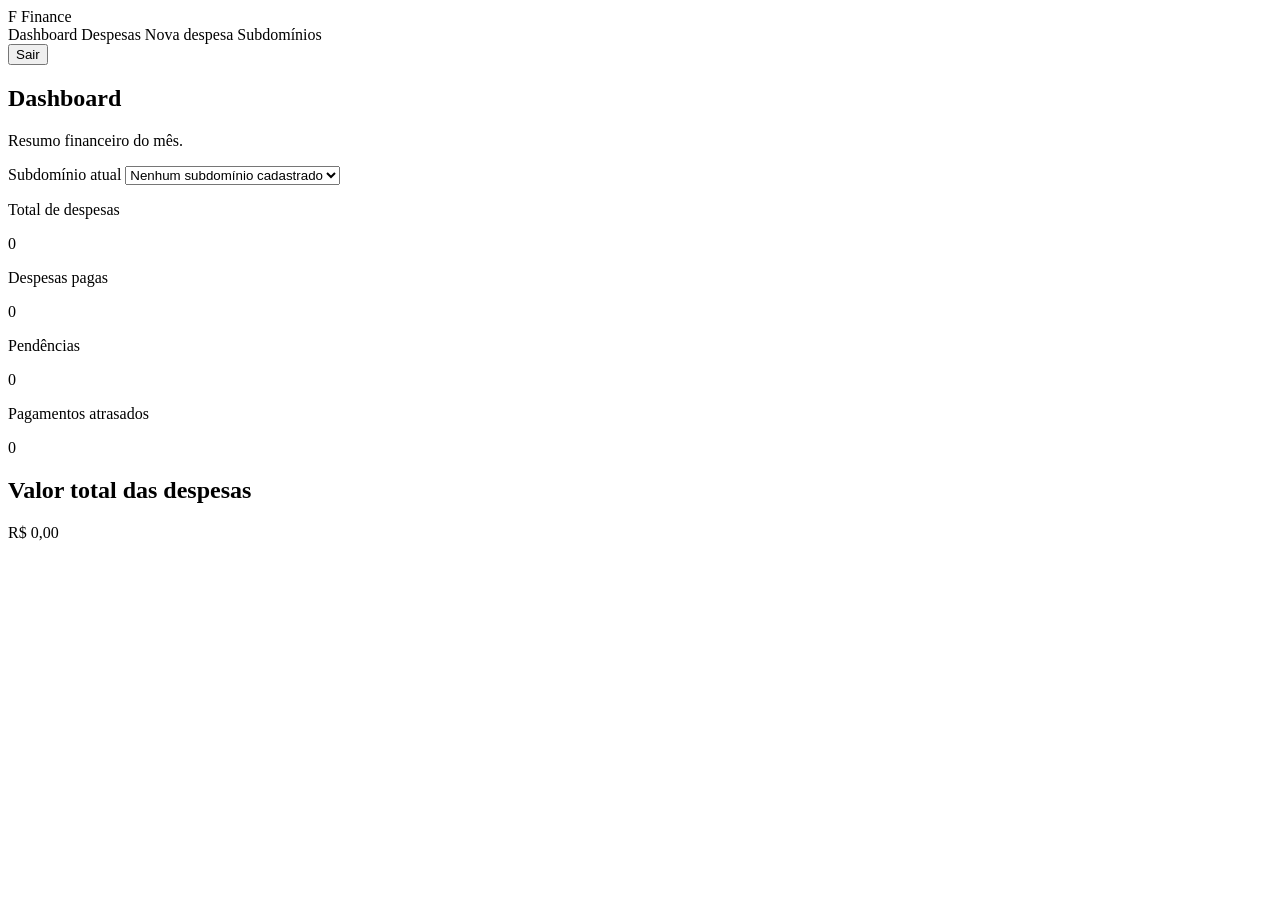
==== src/main/resources/templates/dashboard/index.html @ b56e5963 "feat: adicionando suporte a subdomínios" ====
<!doctype html>
<html lang="pt-BR" xmlns:th="http://www.thymeleaf.org">
<head th:replace="~{fragments/head :: head('Dashboard')}"></head>
<body>
<div class="app-shell">
    <header class="app-header">
        <div class="app-brand">
            <span class="brand-symbol">F</span>
            <span>Finance</span>
        </div>

        <nav class="app-nav" aria-label="Navegação principal">
            <a class="active" th:href="@{/dashboard(subdomainId=${selectedSubdomainId})}">Dashboard</a>
            <a th:href="@{/expense/by-user(subdomainId=${selectedSubdomainId})}">Despesas</a>
            <a th:href="@{/expense/register(subdomainId=${selectedSubdomainId})}">Nova despesa</a>
            <a th:href="@{/subdomain/by-user}">Subdomínios</a>
        </nav>

        <form th:action="@{/auth/logout}" method="post">
            <input type="hidden" th:name="${_csrf.parameterName}" th:value="${_csrf.token}">
            <button class="btn btn-secondary" type="submit">Sair</button>
        </form>
    </header>

    <main class="app-main">
        <section class="dashboard-header">
            <div>
                <h1 class="page-title">Dashboard</h1>
                <p class="page-subtitle">Resumo financeiro do mês.</p>
            </div>

            <form th:action="@{/dashboard}" method="get" class="subdomain-selector">
                <label class="field-label" for="subdomainId">Subdomínio atual</label>
                <select class="field-input sort-select" id="subdomainId" name="subdomainId"
                        onchange="this.form.submit()" th:disabled="${#lists.isEmpty(subdomains)}">
                    <option value="" th:if="${#lists.isEmpty(subdomains)}">Nenhum subdomínio cadastrado</option>
                    <option th:each="subdomain : ${subdomains}"
                            th:value="${subdomain.id()}"
                            th:text="${subdomain.name()}"
                            th:selected="${selectedSubdomainId != null and subdomain.id().equals(selectedSubdomainId)}">
                        Principal
                    </option>
                </select>
            </form>
        </section>

        <section class="dashboard-grid" aria-label="Resumo financeiro">
            <article class="metric-card">
                <p class="metric-label">Total de despesas</p>
                <p class="metric-value" th:text="${output.totalExpenses()}">0</p>
            </article>
            <article class="metric-card">
                <p class="metric-label">Despesas pagas</p>
                <p class="metric-value" th:text="${output.expensesPaid()}">0</p>
            </article>
            <article class="metric-card">
                <p class="metric-label">Pendências</p>
                <p class="metric-value" th:text="${output.outstandingExpenses()}">0</p>
            </article>
            <article class="metric-card">
                <p class="metric-label">Pagamentos atrasados</p>
                <p class="metric-value" th:text="${output.overduePayments()}">0</p>
            </article>
        </section>

        <section class="content-panel">
            <h2 class="panel-title">Valor total das despesas</h2>
            <p class="panel-text" th:text="${output.formattedAmountPayableExpenses()}">R$ 0,00</p>
        </section>
    </main>
</div>
</body>
</html>
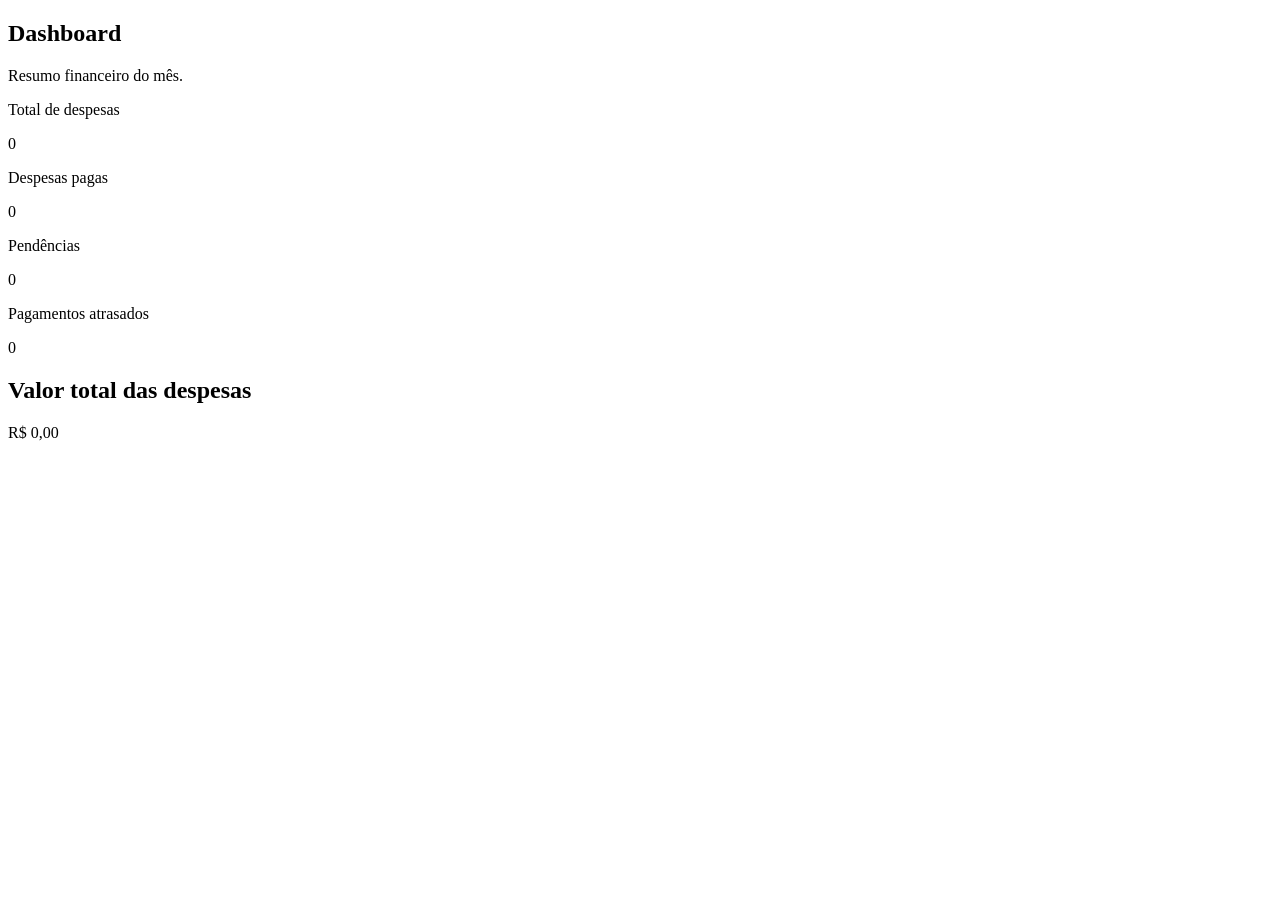
==== commit 68a4fec9: "feat: lógica para manter o id do subdomínio global e melhorando o código" ====
--- a/src/main/resources/templates/dashboard/index.html
+++ b/src/main/resources/templates/dashboard/index.html
@@ -3,24 +3,7 @@
 <head th:replace="~{fragments/head :: head('Dashboard')}"></head>
 <body>
 <div class="app-shell">
-    <header class="app-header">
-        <div class="app-brand">
-            <span class="brand-symbol">F</span>
-            <span>Finance</span>
-        </div>
-
-        <nav class="app-nav" aria-label="Navegação principal">
-            <a class="active" th:href="@{/dashboard(subdomainId=${selectedSubdomainId})}">Dashboard</a>
-            <a th:href="@{/expense/by-user(subdomainId=${selectedSubdomainId})}">Despesas</a>
-            <a th:href="@{/expense/register(subdomainId=${selectedSubdomainId})}">Nova despesa</a>
-            <a th:href="@{/subdomain/by-user}">Subdomínios</a>
-        </nav>
-
-        <form th:action="@{/auth/logout}" method="post">
-            <input type="hidden" th:name="${_csrf.parameterName}" th:value="${_csrf.token}">
-            <button class="btn btn-secondary" type="submit">Sair</button>
-        </form>
-    </header>
+    <header th:replace="~{fragments/header :: appHeader('dashboard')}"></header>
 
     <main class="app-main">
         <section class="dashboard-header">
@@ -28,20 +11,6 @@
                 <h1 class="page-title">Dashboard</h1>
                 <p class="page-subtitle">Resumo financeiro do mês.</p>
             </div>
-
-            <form th:action="@{/dashboard}" method="get" class="subdomain-selector">
-                <label class="field-label" for="subdomainId">Subdomínio atual</label>
-                <select class="field-input sort-select" id="subdomainId" name="subdomainId"
-                        onchange="this.form.submit()" th:disabled="${#lists.isEmpty(subdomains)}">
-                    <option value="" th:if="${#lists.isEmpty(subdomains)}">Nenhum subdomínio cadastrado</option>
-                    <option th:each="subdomain : ${subdomains}"
-                            th:value="${subdomain.id()}"
-                            th:text="${subdomain.name()}"
-                            th:selected="${selectedSubdomainId != null and subdomain.id().equals(selectedSubdomainId)}">
-                        Principal
-                    </option>
-                </select>
-            </form>
         </section>
 
         <section class="dashboard-grid" aria-label="Resumo financeiro">
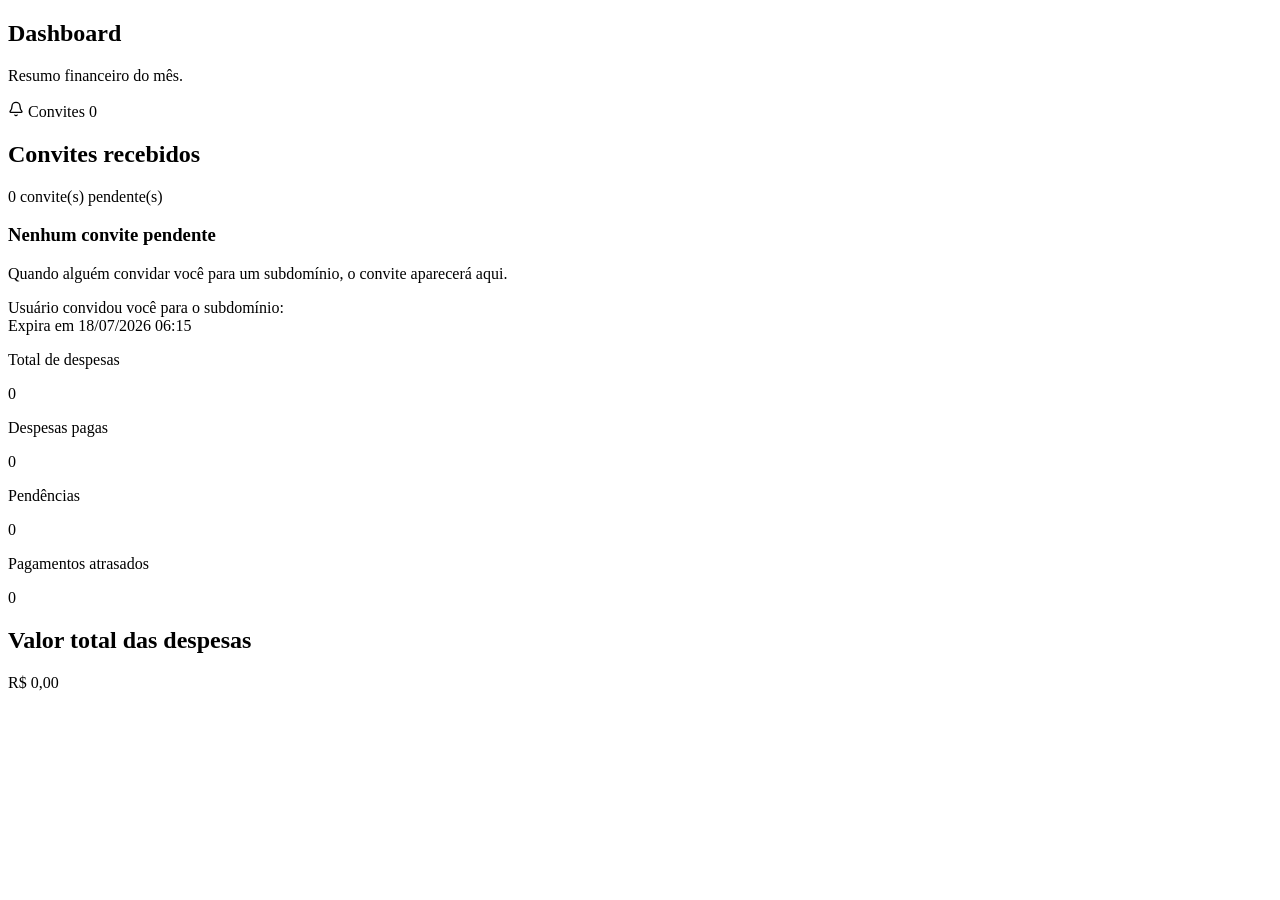
==== commit 19440a3a: "feat: mecanismo para informar se o usuário possui convites pendentes" ====
--- a/src/main/resources/templates/dashboard/index.html
+++ b/src/main/resources/templates/dashboard/index.html
@@ -5,13 +5,66 @@
 <div class="app-shell">
     <header th:replace="~{fragments/header :: appHeader('dashboard')}"></header>
 
-    <main class="app-main">
+    <main class="app-main" data-dashboard-invitations
+          th:data-invitation-check-url="@{/subdomain/invite/check-invitations}">
         <section class="dashboard-header">
             <div>
                 <h1 class="page-title">Dashboard</h1>
                 <p class="page-subtitle">Resumo financeiro do mês.</p>
             </div>
+
+            <a class="btn btn-secondary btn-primary-inline invitation-check-button"
+               th:href="@{/subdomain/invite/check-invitations}">
+                <span class="invitation-button-icon" aria-hidden="true">
+                    <svg xmlns="http://www.w3.org/2000/svg" width="16" height="16" viewBox="0 0 24 24"
+                         fill="none" stroke="currentColor" stroke-width="2" stroke-linecap="round"
+                         stroke-linejoin="round">
+                        <path d="M10.268 21a2 2 0 0 0 3.464 0"></path>
+                        <path d="M3.262 15.326A1 1 0 0 0 4 17h16a1 1 0 0 0 .74-1.673C19.41 13.956 18 12.499 18 8a6 6 0 0 0-12 0c0 4.499-1.411 5.956-2.738 7.326"></path>
+                    </svg>
+                </span>
+                <span>Convites</span>
+                <span class="invitation-count" data-invitation-count
+                      th:hidden="${invitations == null or #lists.isEmpty(invitations)}"
+                      th:text="${invitations != null ? #lists.size(invitations) : 0}">0</span>
+            </a>
         </section>
+
+        <div data-invitation-panel-slot>
+            <section class="content-panel invitation-panel" th:if="${invitations != null}">
+                <div class="list-toolbar invitation-toolbar">
+                    <div>
+                        <h2 class="panel-title">Convites recebidos</h2>
+                        <p class="panel-text" th:text="${#lists.size(invitations)} + ' convite(s) pendente(s)'">
+                            0 convite(s) pendente(s)
+                        </p>
+                    </div>
+                </div>
+
+                <div class="empty-state" th:if="${#lists.isEmpty(invitations)}">
+                    <h3>Nenhum convite pendente</h3>
+                    <p>Quando alguém convidar você para um subdomínio, o convite aparecerá aqui.</p>
+                </div>
+
+                <div class="invitation-list" th:if="${!#lists.isEmpty(invitations)}">
+                    <article class="invitation-item" th:each="invitation : ${invitations}">
+                        <div>
+                            <span class="table-title" th:text="${invitation.username()}">Usuário</span>
+                            <span class="table-meta">convidou você para o subdomínio:
+                                <span style="font-weight: bold;" th:text="${invitation.titleSubdomain()}"></span>
+                            </span>
+                        </div>
+                        <div>
+                            <span class="table-meta">Expira em</span>
+                            <span class="table-title"
+                                  th:text="${#temporals.format(invitation.expiresAt().atZone(T(java.time.ZoneId).systemDefault()).toLocalDateTime(), 'dd/MM/yyyy HH:mm')}">
+                                18/07/2026 06:15
+                            </span>
+                        </div>
+                    </article>
+                </div>
+            </section>
+        </div>
 
         <section class="dashboard-grid" aria-label="Resumo financeiro">
             <article class="metric-card">
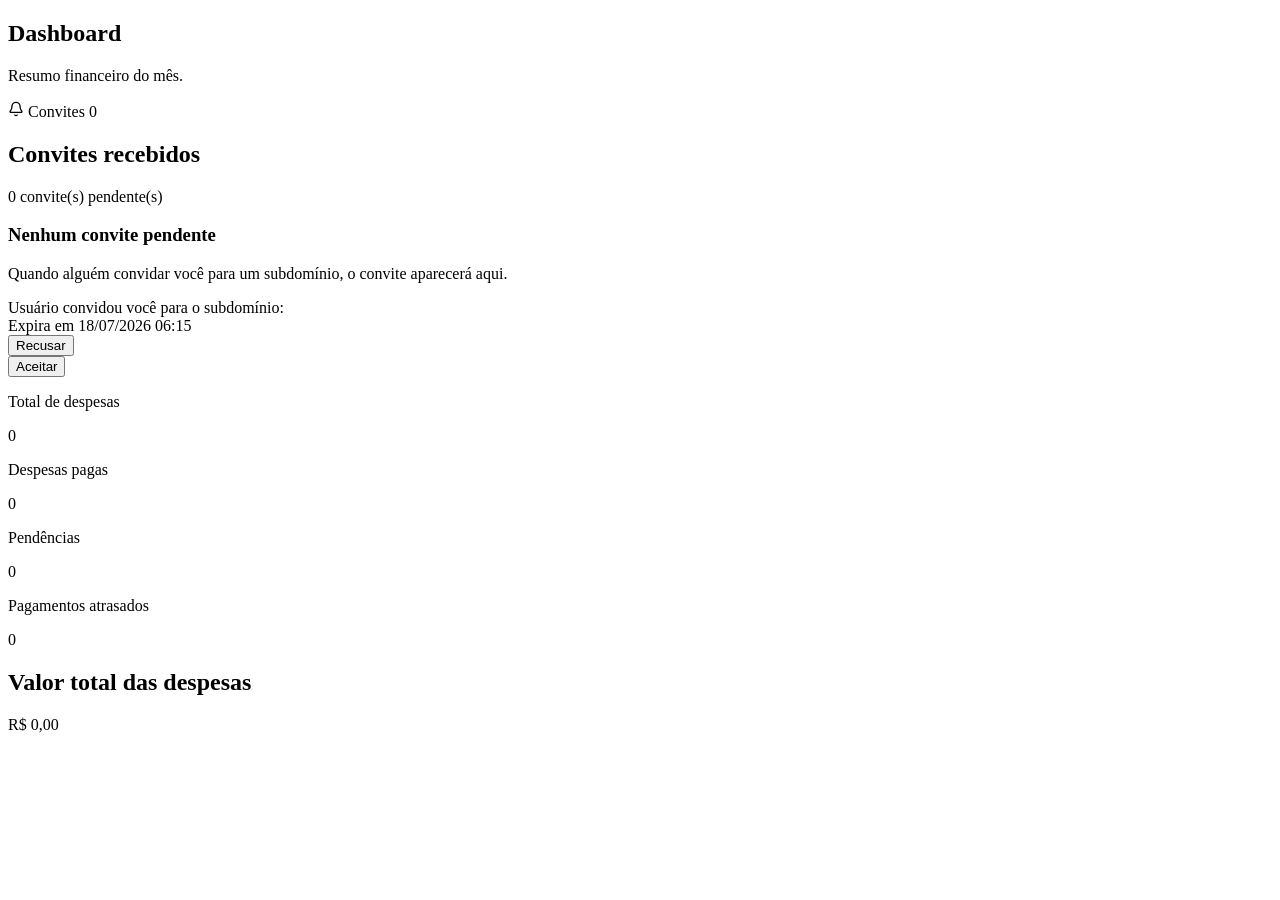
==== commit d17e49fe: "feat: iniciando mecanismo para membros utilizarem o subdomínio com todas as informações" ====
--- a/src/main/resources/templates/dashboard/index.html
+++ b/src/main/resources/templates/dashboard/index.html
@@ -51,7 +51,7 @@
                         <div>
                             <span class="table-title" th:text="${invitation.username()}">Usuário</span>
                             <span class="table-meta">convidou você para o subdomínio:
-                                <span style="font-weight: bold;" th:text="${invitation.titleSubdomain()}"></span>
+                                <strong th:text="${invitation.titleSubdomain()}"></strong>
                             </span>
                         </div>
                         <div>
@@ -60,6 +60,20 @@
                                   th:text="${#temporals.format(invitation.expiresAt().atZone(T(java.time.ZoneId).systemDefault()).toLocalDateTime(), 'dd/MM/yyyy HH:mm')}">
                                 18/07/2026 06:15
                             </span>
+                        </div>
+                        <div class="invitation-actions">
+                            <form th:action="@{/subdomain/invite/response-invitation}" method="post">
+                                <input type="hidden" th:name="${_csrf.parameterName}" th:value="${_csrf.token}">
+                                <input type="hidden" name="token" th:value="${invitation.token()}">
+                                <input type="hidden" name="response" value="DECLINE">
+                                <button class="btn btn-secondary btn-sm" type="submit">Recusar</button>
+                            </form>
+                            <form th:action="@{/subdomain/invite/response-invitation}" method="post">
+                                <input type="hidden" th:name="${_csrf.parameterName}" th:value="${_csrf.token}">
+                                <input type="hidden" name="token" th:value="${invitation.token()}">
+                                <input type="hidden" name="response" value="ACCEPT">
+                                <button class="btn btn-primary btn-primary-inline btn-sm" type="submit">Aceitar</button>
+                            </form>
                         </div>
                     </article>
                 </div>
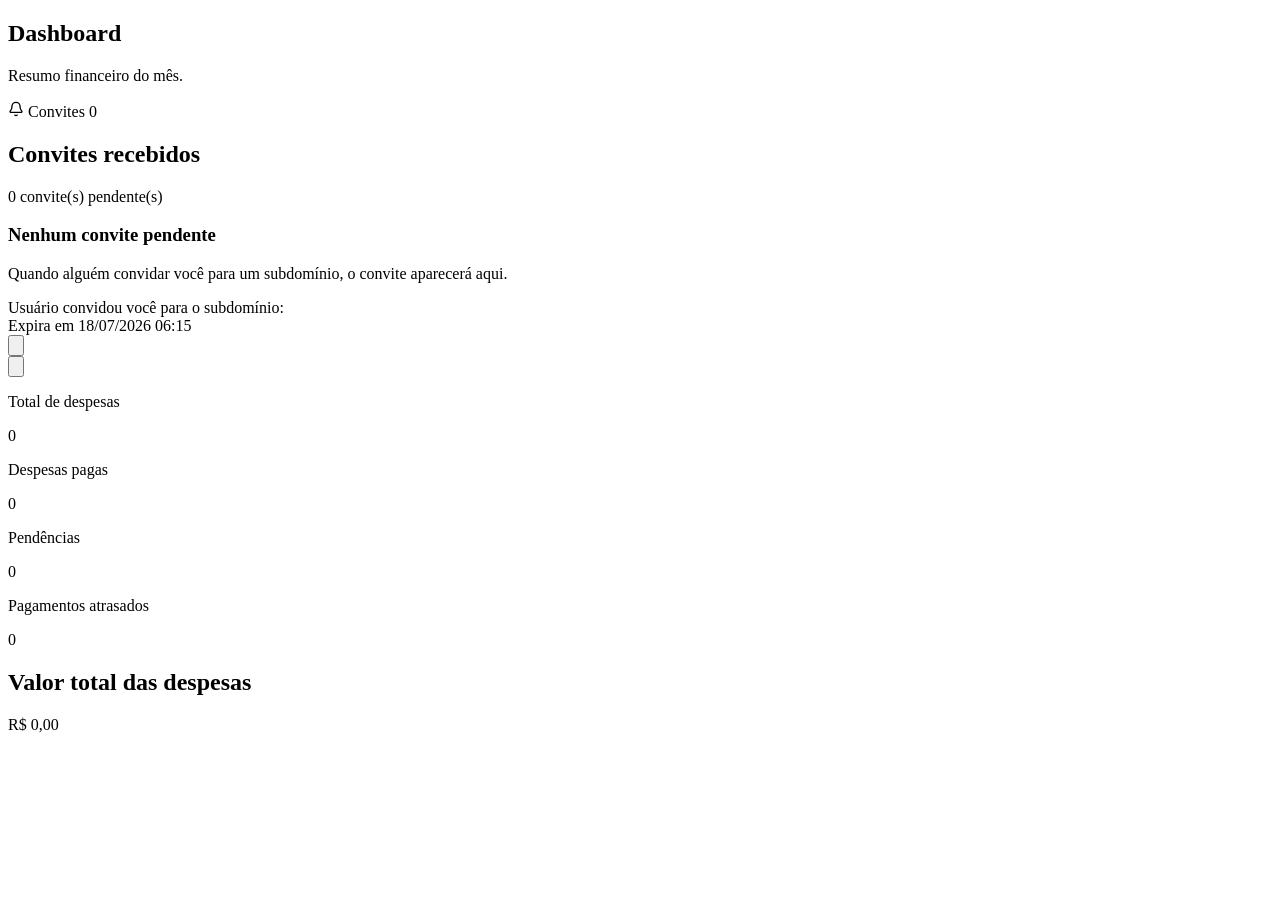
==== commit 0cf87cb9: "ui: melhorando interface" ====
--- a/src/main/resources/templates/dashboard/index.html
+++ b/src/main/resources/templates/dashboard/index.html
@@ -66,13 +66,28 @@
                                 <input type="hidden" th:name="${_csrf.parameterName}" th:value="${_csrf.token}">
                                 <input type="hidden" name="token" th:value="${invitation.token()}">
                                 <input type="hidden" name="response" value="DECLINE">
-                                <button class="btn btn-secondary btn-sm" type="submit">Recusar</button>
+                                <button class="btn btn-icon btn-icon-danger" type="submit"
+                                        aria-label="Recusar convite" title="Recusar convite">
+                                    <svg xmlns="http://www.w3.org/2000/svg" viewBox="0 0 24 24" fill="none"
+                                         stroke="currentColor" stroke-width="2" stroke-linecap="round"
+                                         stroke-linejoin="round" aria-hidden="true">
+                                        <path d="M18 6 6 18"></path>
+                                        <path d="m6 6 12 12"></path>
+                                    </svg>
+                                </button>
                             </form>
                             <form th:action="@{/subdomain/invite/response-invitation}" method="post">
                                 <input type="hidden" th:name="${_csrf.parameterName}" th:value="${_csrf.token}">
                                 <input type="hidden" name="token" th:value="${invitation.token()}">
                                 <input type="hidden" name="response" value="ACCEPT">
-                                <button class="btn btn-primary btn-primary-inline btn-sm" type="submit">Aceitar</button>
+                                <button class="btn btn-icon btn-icon-primary" type="submit"
+                                        aria-label="Aceitar convite" title="Aceitar convite">
+                                    <svg xmlns="http://www.w3.org/2000/svg" viewBox="0 0 24 24" fill="none"
+                                         stroke="currentColor" stroke-width="2" stroke-linecap="round"
+                                         stroke-linejoin="round" aria-hidden="true">
+                                        <path d="M20 6 9 17l-5-5"></path>
+                                    </svg>
+                                </button>
                             </form>
                         </div>
                     </article>
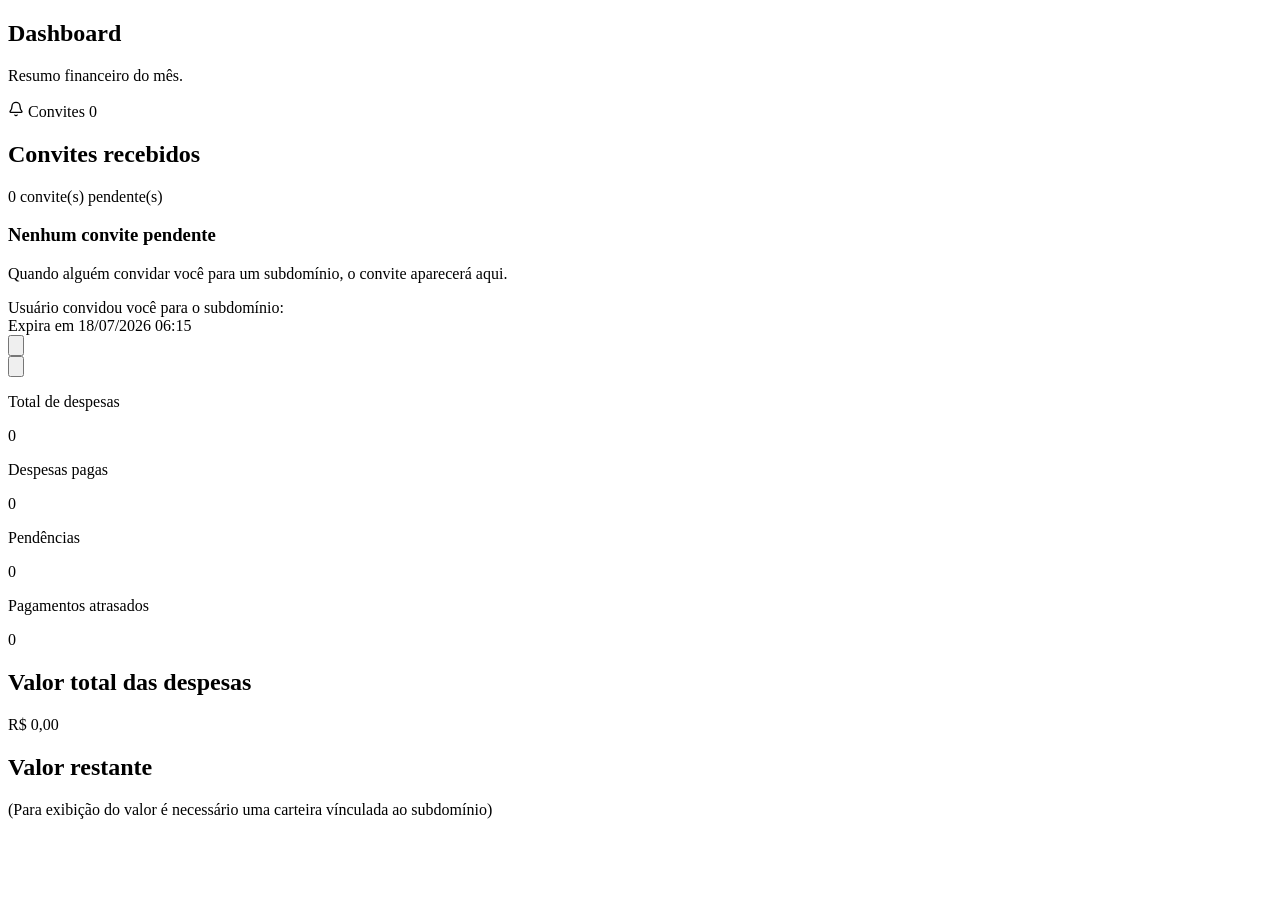
==== commit 6ce84c42: "feat: exibindo novas informações na dashboard" ====
--- a/src/main/resources/templates/dashboard/index.html
+++ b/src/main/resources/templates/dashboard/index.html
@@ -115,8 +115,17 @@
         </section>
 
         <section class="content-panel">
-            <h2 class="panel-title">Valor total das despesas</h2>
-            <p class="panel-text" th:text="${output.formattedAmountPayableExpenses()}">R$ 0,00</p>
+            <div class="dashboard-summary-grid">
+                <div>
+                    <h2 class="panel-title">Valor total das despesas</h2>
+                    <p class="panel-text" th:text="${output.formattedAmountPayableExpenses()}">R$ 0,00</p>
+                </div>
+                <div>
+                    <h2 class="panel-title">Valor restante</h2>
+                    <p class="panel-text" th:text="${output.formattedRemainingAmount()}">
+                        (Para exibição do valor é necessário uma carteira vínculada ao subdomínio)</p>
+                </div>
+            </div>
         </section>
     </main>
 </div>
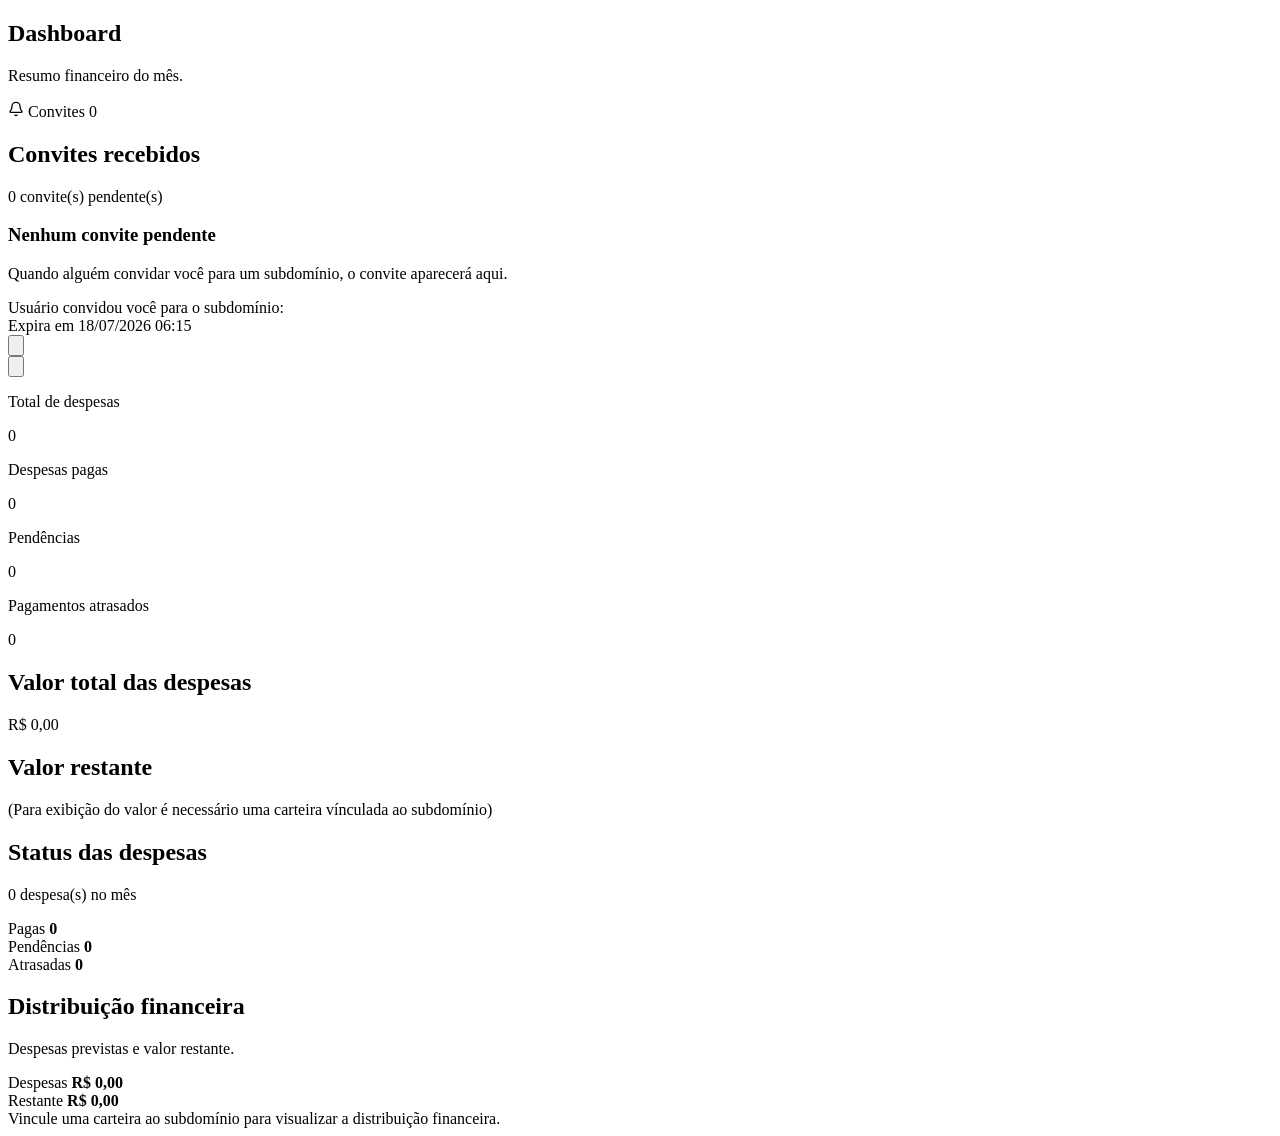
==== commit 7c49dffc: "feat: adicionando mais infos na dashboard e melhorando a listagem de despesas para dispositivos mobi" ====
--- a/src/main/resources/templates/dashboard/index.html
+++ b/src/main/resources/templates/dashboard/index.html
@@ -127,6 +127,81 @@
                 </div>
             </div>
         </section>
+
+        <section class="dashboard-charts-grid" aria-label="Gráficos financeiros">
+            <article class="content-panel chart-panel">
+                <div class="chart-header">
+                    <h2 class="panel-title">Status das despesas</h2>
+                    <p class="panel-text" th:text="${output.totalExpenses()} + ' despesa(s) no mês'">0 despesa(s) no mês</p>
+                </div>
+
+                <div class="chart-bars">
+                    <div class="chart-bar-row">
+                        <div class="chart-bar-label">
+                            <span>Pagas</span>
+                            <strong th:text="${output.expensesPaid()}">0</strong>
+                        </div>
+                        <div class="chart-track">
+                            <div class="chart-fill chart-fill-success"
+                                 th:style="'width: ' + ${output.expensesPaidPercentage()} + '%'"></div>
+                        </div>
+                    </div>
+
+                    <div class="chart-bar-row">
+                        <div class="chart-bar-label">
+                            <span>Pendências</span>
+                            <strong th:text="${output.outstandingExpenses()}">0</strong>
+                        </div>
+                        <div class="chart-track">
+                            <div class="chart-fill chart-fill-warning"
+                                 th:style="'width: ' + ${output.outstandingExpensesPercentage()} + '%'"></div>
+                        </div>
+                    </div>
+
+                    <div class="chart-bar-row">
+                        <div class="chart-bar-label">
+                            <span>Atrasadas</span>
+                            <strong th:text="${output.overduePayments()}">0</strong>
+                        </div>
+                        <div class="chart-track">
+                            <div class="chart-fill chart-fill-danger"
+                                 th:style="'width: ' + ${output.overduePaymentsPercentage()} + '%'"></div>
+                        </div>
+                    </div>
+                </div>
+            </article>
+
+            <article class="content-panel chart-panel">
+                <div class="chart-header">
+                    <h2 class="panel-title">Distribuição financeira</h2>
+                    <p class="panel-text">Despesas previstas e valor restante.</p>
+                </div>
+
+                <div class="finance-chart" th:if="${output.hasWalletBalance()}">
+                    <div class="finance-column">
+                        <div class="finance-bar">
+                            <div class="finance-bar-fill chart-fill-danger"
+                                 th:style="'height: ' + ${output.amountPayableExpensesPercentage()} + '%'"></div>
+                        </div>
+                        <span class="finance-label">Despesas</span>
+                        <strong th:text="${output.formattedAmountPayableExpenses()}">R$ 0,00</strong>
+                    </div>
+
+                    <div class="finance-column">
+                        <div class="finance-bar">
+                            <div class="finance-bar-fill chart-fill-success"
+                                 th:style="'height: ' + ${output.remainingAmountPercentage()} + '%'"></div>
+                        </div>
+                        <span class="finance-label">Restante</span>
+                        <strong th:text="${output.formattedRemainingAmount()}">R$ 0,00</strong>
+                    </div>
+                </div>
+
+                <div class="chart-empty" th:unless="${output.hasWalletBalance()}">
+                    Vincule uma carteira ao subdomínio para visualizar a distribuição financeira.
+                </div>
+            </article>
+        </section>
     </main>
 </div>
 </body>
